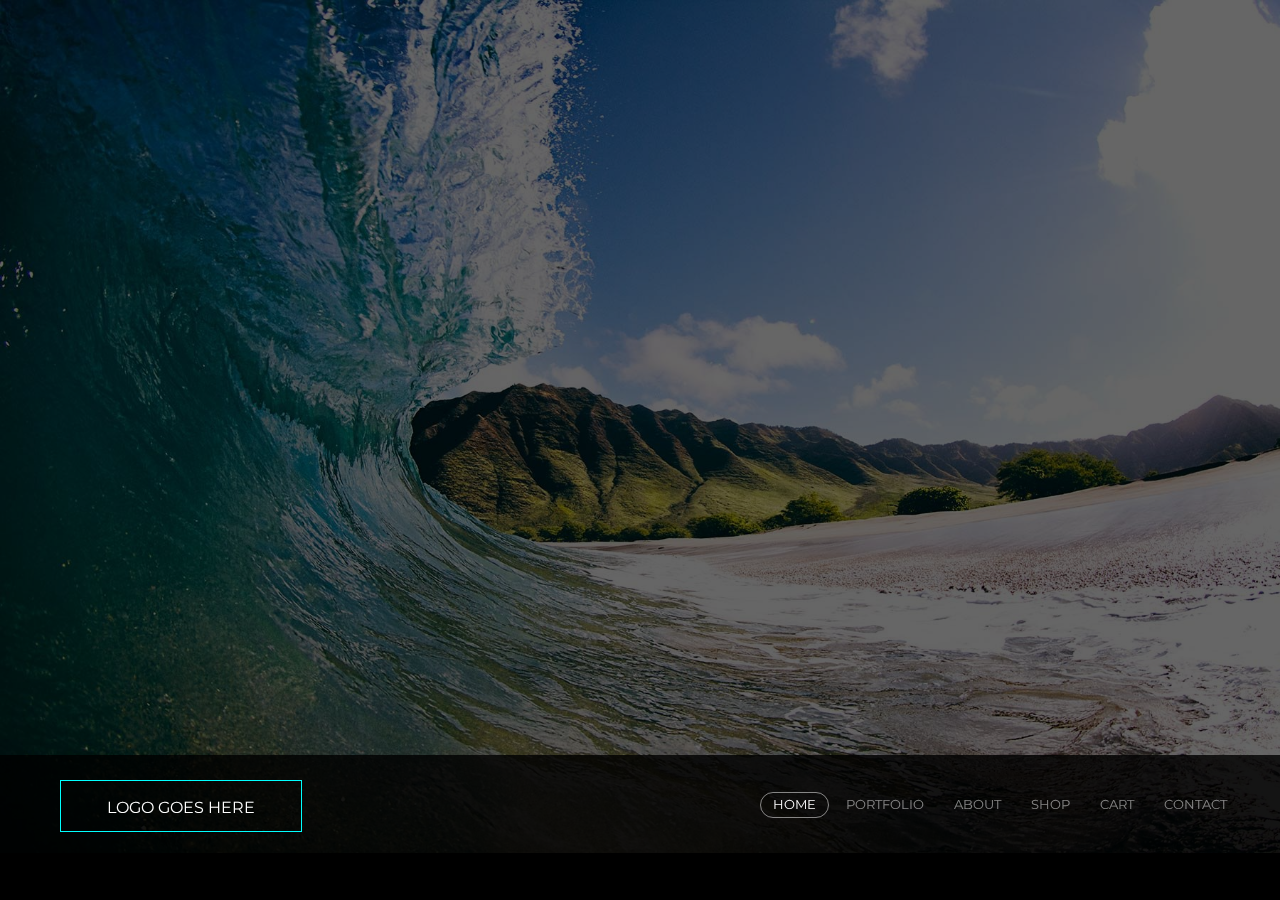
==== index.html @ 189316d3 "Home page slider created." ====
<!DOCTYPE html>
<!--[if lt IE 7]>      <html class="no-js lt-ie9 lt-ie8 lt-ie7"> <![endif]-->
<!--[if IE 7]>         <html class="no-js lt-ie9 lt-ie8"> <![endif]-->
<!--[if IE 8]>         <html class="no-js lt-ie9"> <![endif]-->
<!--[if gt IE 8]><!--> <html class="no-js"> <!--<![endif]-->
    <head>
	    <link href='http://fonts.googleapis.com/css?family=Montserrat:400,700' rel='stylesheet' type='text/css'>
        <meta charset="utf-8">
        <meta http-equiv="X-UA-Compatible" content="IE=edge">
        <title>Matt Weiss Photography</title>
        <meta name="description" content="">
        <meta name="viewport" content="width=device-width, initial-scale=1">

        <!-- Place favicon.ico and apple-touch-icon.png in the root directory -->
		
        <link rel="stylesheet" href="css/normalize.css">
        <link rel="stylesheet" href="css/main.css">
        <link rel="stylesheet" href="css/flexslider.css">
        <script src="js/vendor/modernizr-2.6.2.min.js"></script>
    </head>
    <body class"loading">
        <!--[if lt IE 7]>
            <p class="browsehappy">You are using an <strong>outdated</strong> browser. Please <a href="http://browsehappy.com/">upgrade your browser</a> to improve your experience.</p>
        <![endif]-->

        <!-- Add your site or application content here -->
        <div id="container">
        	<div id="wrapper">
        		<div id="navbar">
        			<div id="logo" class="navigation">
	        			<!-- Logo goes here -->
	        			<p>LOGO GOES HERE</p>
        			</div>
    				<ul class="navigation">
    					<li class="active link"><a href="#">Home</a></li>
    					<li class="link"><a href="#">Portfolio</a></li>
    					<li class="link"><a href="about/index.html">About</a></li>
    					<li class="link"><a href="#">Shop</a></li>
    					<li class="link"><a href="#">Cart</a></li>
    					<li class="link"><a href="#">Contact</a></li>
    				</ul>
        		</div>
        		
        		<section class="slider">
			        <div class="flexslider">
				        <ul class="slides">
							<!-- Images go here -->
							<li><img src="img/hawaii.jpg" /></li>
							<li><img src="img/newzealand.jpg" /></li>
							
							<!-- <div id="slide-1" class="slides"></div>
							<div id="slide-2" class="slides"></div> -->
						</ul>
		        	</div>
        		</section>
        	</div>
        </div>

        <script src="//ajax.googleapis.com/ajax/libs/jquery/1.10.2/jquery.min.js"></script>
        <script>window.jQuery || document.write('<script src="js/vendor/jquery-1.10.2.min.js"><\/script>')</script>
        <script defer src="js/flexslider.min.js"></script>
        <script src="js/easing.js"></script>
        <script src="js/mousewheel.js"></script>
        <script src="js/plugins.js"></script>
        <script src="js/main.js"></script>

        <!-- Google Analytics: change UA-XXXXX-X to be your site's ID. -->
        <script>
            (function(b,o,i,l,e,r){b.GoogleAnalyticsObject=l;b[l]||(b[l]=
            function(){(b[l].q=b[l].q||[]).push(arguments)});b[l].l=+new Date;
            e=o.createElement(i);r=o.getElementsByTagName(i)[0];
            e.src='//www.google-analytics.com/analytics.js';
            r.parentNode.insertBefore(e,r)}(window,document,'script','ga'));
            ga('create','UA-XXXXX-X');ga('send','pageview');
        </script>
    </body>
</html>
---- css/main.css ----
/*! HTML5 Boilerplate v4.3.0 | MIT License | http://h5bp.com/ */

/*
 * What follows is the result of much research on cross-browser styling.
 * Credit left inline and big thanks to Nicolas Gallagher, Jonathan Neal,
 * Kroc Camen, and the H5BP dev community and team.
 */

/* ==========================================================================
   Base styles: opinionated defaults
   ========================================================================== */

html,
button,
input,
select,
textarea {
    color: #222;
}

html {
    font-size: 1em;
    line-height: 1.4;
}

/*
 * Remove text-shadow in selection highlight: h5bp.com/i
 * These selection rule sets have to be separate.
 * Customize the background color to match your design.
 */

::-moz-selection {
    background: #b3d4fc;
    text-shadow: none;
}

::selection {
    background: #b3d4fc;
    text-shadow: none;
}

/*
 * A better looking default horizontal rule
 */

hr {
    display: block;
    height: 1px;
    border: 0;
    border-top: 1px solid #ccc;
    margin: 1em 0;
    padding: 0;
}

/*
 * Remove the gap between images, videos, audio and canvas and the bottom of
 * their containers: h5bp.com/i/440
 */

audio,
canvas,
img,
video {
    vertical-align: middle;
}

/*
 * Remove default fieldset styles.
 */

fieldset {
    border: 0;
    margin: 0;
    padding: 0;
}

/*
 * Allow only vertical resizing of textareas.
 */

textarea {
    resize: vertical;
}

/* ==========================================================================
   Browse Happy prompt
   ========================================================================== */

.browsehappy {
    margin: 0.2em 0;
    background: #ccc;
    color: #000;
    padding: 0.2em 0;
}

/* ==========================================================================
   Author's custom styles
   ========================================================================== */

/* ==========================================================================
   Author's custom styles
   ========================================================================== */
/*
font-family: 'Montserrat', sans-serif; Montserrat font weights: 400, 700
*/

body {
	background-color: #fff;
	color: #000;
	font-size: 100%;
	font-family: 'Montserrat', sans-serif;
	font-weight: 400;
	-webkit-font-smoothing: antialiased;
	-webkit-touch-callout: none;
	-webkit-user-select: none;
	-khtml-user-select: none;
	-moz-user-select: none;
	-ms-user-select: none;
	user-select: none;
}

.active a {
	color: #fff !important;
}

#container {
	width: 100%;
	height: 100%;
	display: block;
}

#wrapper {
	background-color: #000;
	color: #fff;
	height: auto;
	display: block;
	padding: 0;
	margin: 0 auto;
}

#navbar {
	background-color: rgba(0,0,0,0.8);
	height: 100px;
	width: 100%;
	display: block;
	padding: 25px 40px;
	margin: 0 auto;
	position: fixed;
	left: 0;
	bottom: 5%;
	-moz-box-sizing: border-box;
	box-sizing: border-box;
	z-index: 10000 !important;
}

#logo {
	border: aqua thin solid;
	height: 50px;
	width: 240px;
	margin: 0 auto 0 20px;
	float: left;
	vertical-align: middle;
	text-align: center;
}

ul.navigation {
	padding-top: 12px;
	margin: 0 auto;
	text-align: right;
}

ul.navigation li {
	display: inline-block;
	font-family: 'Montserrat', sans-serif;
	font-weight: 400;
	font-size: 0.8em;
	text-align: center;
	text-transform: uppercase;
}

.navigation li a {
	color: rgba(255,255,255,0.5);
	display: inline-block;
	height: 24px;
	line-height: 24px;
	padding: 0 12px;
	-webkit-border-radius: 14px;
	border-radius: 14px;
	border: 1px solid transparent;
	text-decoration: none;
}

.navigation li a:active {
	color: #fff;
	border: 1px solid rgba(255,255,255,0.5);
}

.navigation li a:hover {
	color: #fff;
	border: 1px solid aqua;
}

.navigation li.active a {
	border: 1px solid rgba(255,255,255,0.5);
}

.slides {
	color: #fff;
	width: 100%;
	height: 100vh;
	min-height: 100%;
	overflow: hidden;
}

/*
div#slide-1 {
	background: transparent url('../img/hawaii.jpg') no-repeat center center;
	background-size: cover;
}

div#slide-2 {
	background: transparent url('../img/newzealand.jpg') no-repeat center center;
	background-size: cover;
}
*/












/* ==========================================================================
   Helper classes
   ========================================================================== */

/*
 * Image replacement
 */

.ir {
    background-color: transparent;
    border: 0;
    overflow: hidden;
    /* IE 6/7 fallback */
    *text-indent: -9999px;
}

.ir:before {
    content: "";
    display: block;
    width: 0;
    height: 150%;
}

/*
 * Hide from both screenreaders and browsers: h5bp.com/u
 */

.hidden {
    display: none !important;
    visibility: hidden;
}

/*
 * Hide only visually, but have it available for screenreaders: h5bp.com/v
 */

.visuallyhidden {
    border: 0;
    clip: rect(0 0 0 0);
    height: 1px;
    margin: -1px;
    overflow: hidden;
    padding: 0;
    position: absolute;
    width: 1px;
}

/*
 * Extends the .visuallyhidden class to allow the element to be focusable
 * when navigated to via the keyboard: h5bp.com/p
 */

.visuallyhidden.focusable:active,
.visuallyhidden.focusable:focus {
    clip: auto;
    height: auto;
    margin: 0;
    overflow: visible;
    position: static;
    width: auto;
}

/*
 * Hide visually and from screenreaders, but maintain layout
 */

.invisible {
    visibility: hidden;
}

/*
 * Clearfix: contain floats
 *
 * For modern browsers
 * 1. The space content is one way to avoid an Opera bug when the
 *    `contenteditable` attribute is included anywhere else in the document.
 *    Otherwise it causes space to appear at the top and bottom of elements
 *    that receive the `clearfix` class.
 * 2. The use of `table` rather than `block` is only necessary if using
 *    `:before` to contain the top-margins of child elements.
 */

.clearfix:before,
.clearfix:after {
    content: " "; /* 1 */
    display: table; /* 2 */
}

.clearfix:after {
    clear: both;
}

/*
 * For IE 6/7 only
 * Include this rule to trigger hasLayout and contain floats.
 */

.clearfix {
    *zoom: 1;
}

/* ==========================================================================
   EXAMPLE Media Queries for Responsive Design.
   These examples override the primary ('mobile first') styles.
   Modify as content requires.
   ========================================================================== */

@media only screen and (min-width: 35em) {
    /* Style adjustments for viewports that meet the condition */
}

@media print,
       (-o-min-device-pixel-ratio: 5/4),
       (-webkit-min-device-pixel-ratio: 1.25),
       (min-resolution: 120dpi) {
    /* Style adjustments for high resolution devices */
}

/* ==========================================================================
   Print styles.
   Inlined to avoid required HTTP connection: h5bp.com/r
   ========================================================================== */

@media print {
    * {
        background: transparent !important;
        color: #000 !important; /* Black prints faster: h5bp.com/s */
        box-shadow: none !important;
        text-shadow: none !important;
    }

    a,
    a:visited {
        text-decoration: underline;
    }

    a[href]:after {
        content: " (" attr(href) ")";
    }

    abbr[title]:after {
        content: " (" attr(title) ")";
    }

    /*
     * Don't show links for images, or javascript/internal links
     */

    .ir a:after,
    a[href^="javascript:"]:after,
    a[href^="#"]:after {
        content: "";
    }

    pre,
    blockquote {
        border: 1px solid #999;
        page-break-inside: avoid;
    }

    thead {
        display: table-header-group; /* h5bp.com/t */
    }

    tr,
    img {
        page-break-inside: avoid;
    }

    img {
        max-width: 100% !important;
    }

    @page {
        margin: 0.5cm;
    }

    p,
    h2,
    h3 {
        orphans: 3;
        widows: 3;
    }

    h2,
    h3 {
        page-break-after: avoid;
    }
}
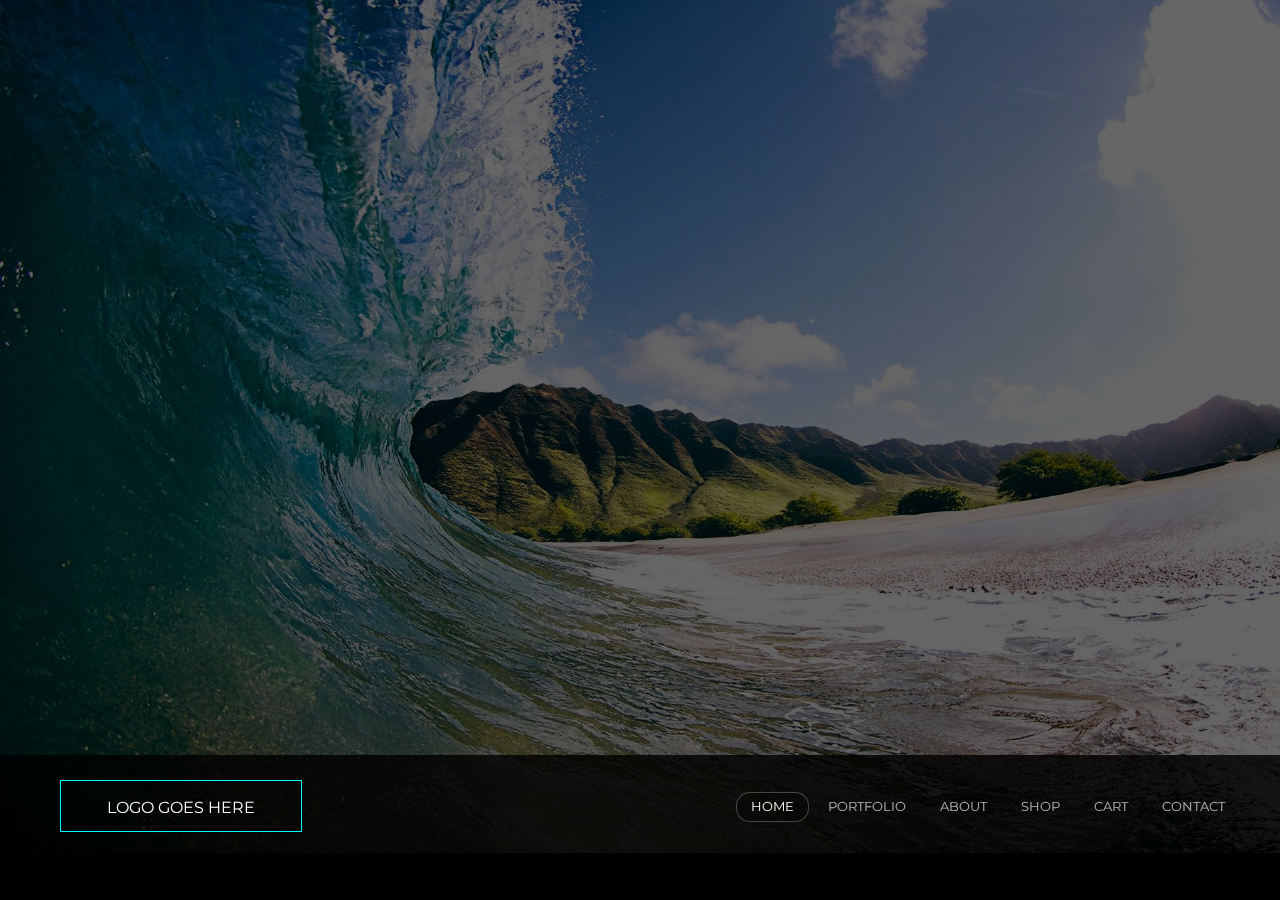
==== commit 6f09a5e3: "Navigation transitions." ====
--- a/index.html
+++ b/index.html
@@ -56,7 +56,7 @@
         	</div>
         </div>
 
-        <script src="//ajax.googleapis.com/ajax/libs/jquery/1.10.2/jquery.min.js"></script>
+        <script src="http://ajax.googleapis.com/ajax/libs/jquery/1.10.2/jquery.min.js"></script>
         <script>window.jQuery || document.write('<script src="js/vendor/jquery-1.10.2.min.js"><\/script>')</script>
         <script defer src="js/flexslider.min.js"></script>
         <script src="js/easing.js"></script>
--- a/css/main.css
+++ b/css/main.css
@@ -179,29 +179,34 @@
 }
 
 .navigation li a {
-	color: rgba(255,255,255,0.5);
+	color: rgba(255,255,255,0.7);
 	display: inline-block;
 	height: 24px;
 	line-height: 24px;
-	padding: 0 12px;
+	padding: 2px 14px;
 	-webkit-border-radius: 14px;
 	border-radius: 14px;
 	border: 1px solid transparent;
 	text-decoration: none;
+	-o-transition: all 1s ease-out;
+	-moz-transition: all 1s ease-out;
+	-webkit-transition: all 1s ease-out;
 }
 
 .navigation li a:active {
 	color: #fff;
-	border: 1px solid rgba(255,255,255,0.5);
+	border: 1px solid rgba(255,255,255,0.25) !important;
 }
 
 .navigation li a:hover {
 	color: #fff;
+	background-color: rgba(0,0,0,0.25);
 	border: 1px solid aqua;
 }
 
 .navigation li.active a {
-	border: 1px solid rgba(255,255,255,0.5);
+	background-color: rgba(0,0,0,0.25);
+	border: 1px solid rgba(255,255,255,0.25);
 }
 
 .slides {
